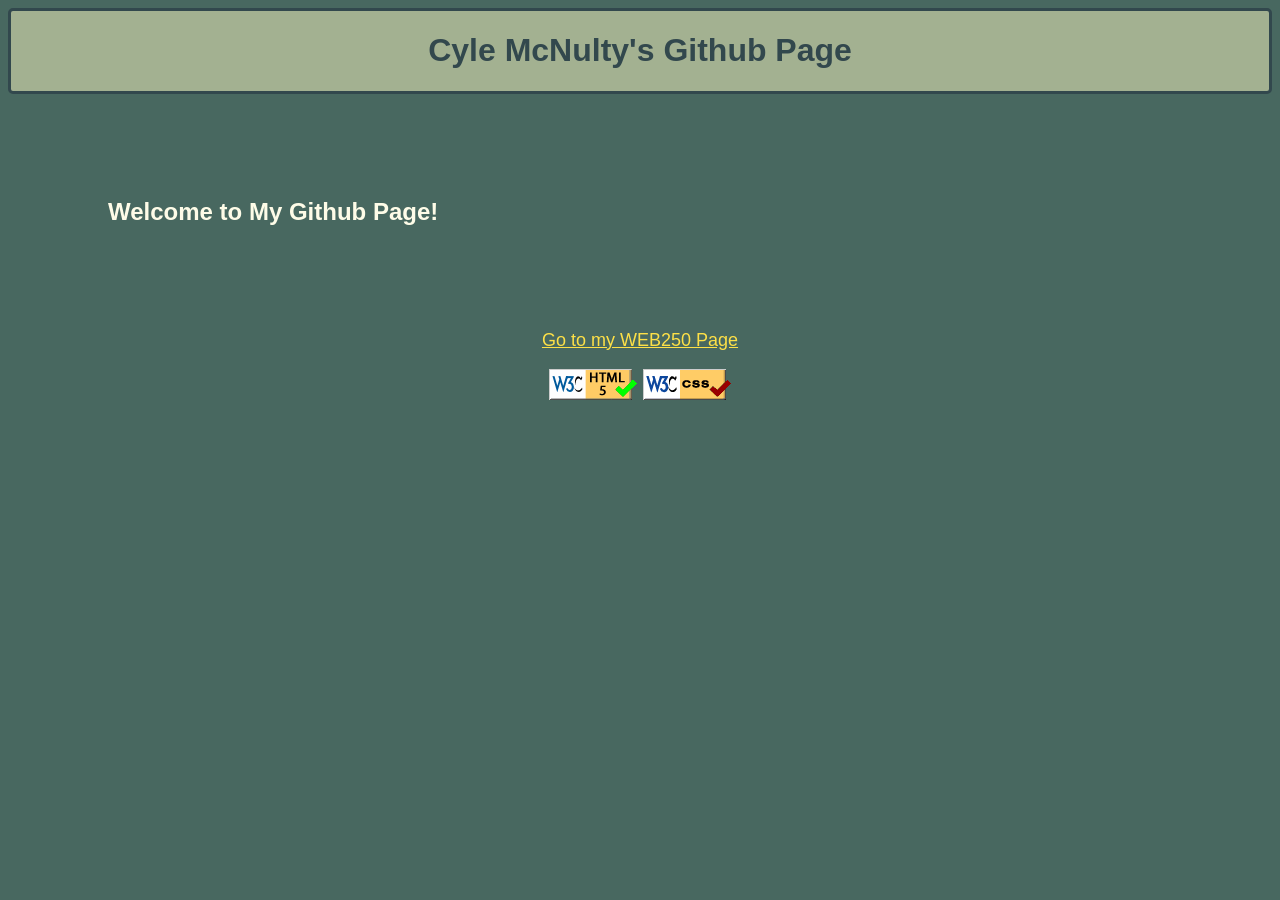
==== index.html @ 2bda85dd "Reformat to match web250 stylesheet" ====
<DOCTYPE html>
<html>
  <head>
    <title>Cyle McNulty - Home</title>
    <link href = "web250/styles/default.css" rel = "stylesheet" />
  </head>
  <body> 
  	<div class="heading">
      <header>
        <h1>Cyle McNulty's Github Page</h1>
      </header>
    </div>
    <div class="content">
      <h2>Welcome to My Github Page!</h2>
    </div> 
    <footer>
      <a href=""cmcnult3.github.io/web250">Go to my WEB250 Page</a>
      <br/><br/>   
      <a href="http://validator.w3.org/check?uri=referer" style = "text-decoration: none">
        <img src="web250/images/valid_html5.gif" alt="Validate HTML" />
      </a>
      <a href="http://jigsaw.w3.org/css-validator/check/referer" style = "text-decoration: none">
       <img src="web250/images/vcss.gif" alt="Validate CSS" />
      </a>
    </footer>
  </body>
</html>
---- web250/styles/default.css ----
body{
	font-family: Helvetica;
	color: #fefce8;
	background-color: rgb(72,104,96);
	font-size: 100%;
}
div.heading {
	color: #1e293b;
	opacity: 0.5;
	margin: 0px;
	text-align: center;
}
a{
	color: #fde047;
	font-size: 18px;
}

a:hover{
	color: #fb923c; 
	font-size: 110%;
}

header{
	background-color: #fef9c3;
	border: 3px solid;
	border-radius: 5px;
}

.heading nav{
	word-spacing: 20px;
	font-family: Trebuchet MS;
}

.heading a{
	font-weight: Bold;
	font-size: 24px;
	text-decoration: none;
}

footer{
	text-align: center;
}
.content{
	margin: 100px;
	line-height: 1.5;
}

.content strong{
	color: #1e293b;
	font-size: 125%;
}

.content em{
	color: #fde047;
}


/* Colors : #1e293b dark gray, #fef9c3 light yellow */
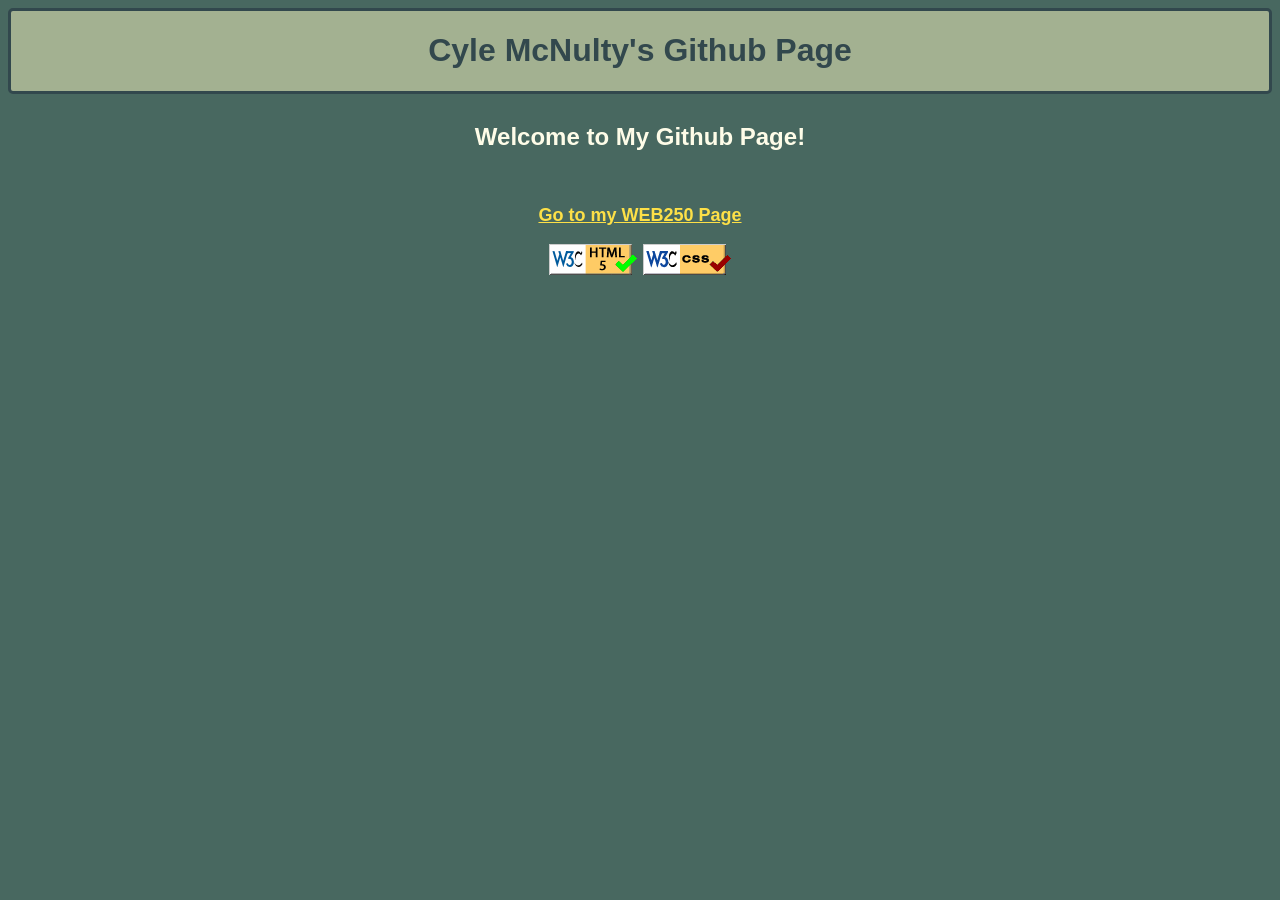
==== commit e3bc8bfd: "Styling Edit Center h2, change margins," ====
--- a/index.html
+++ b/index.html
@@ -10,11 +10,11 @@
         <h1>Cyle McNulty's Github Page</h1>
       </header>
     </div>
-    <div class="content">
+    <div class="content" style="text-align: center;">
       <h2>Welcome to My Github Page!</h2>
     </div> 
     <footer>
-      <a href=""cmcnult3.github.io/web250">Go to my WEB250 Page</a>
+      <a href="https://cmcnult3.github.io/web250"><strong>Go to my WEB250 Page</strong></a>
       <br/><br/>   
       <a href="http://validator.w3.org/check?uri=referer" style = "text-decoration: none">
         <img src="web250/images/valid_html5.gif" alt="Validate HTML" />
--- a/web250/styles/default.css
+++ b/web250/styles/default.css
@@ -41,7 +41,10 @@
 	text-align: center;
 }
 .content{
-	margin: 100px;
+	margin-top: 25px;
+	margin-bottom: 50px;
+	margin-left: 100px;
+	margin-right: 100px;
 	line-height: 1.5;
 }
 
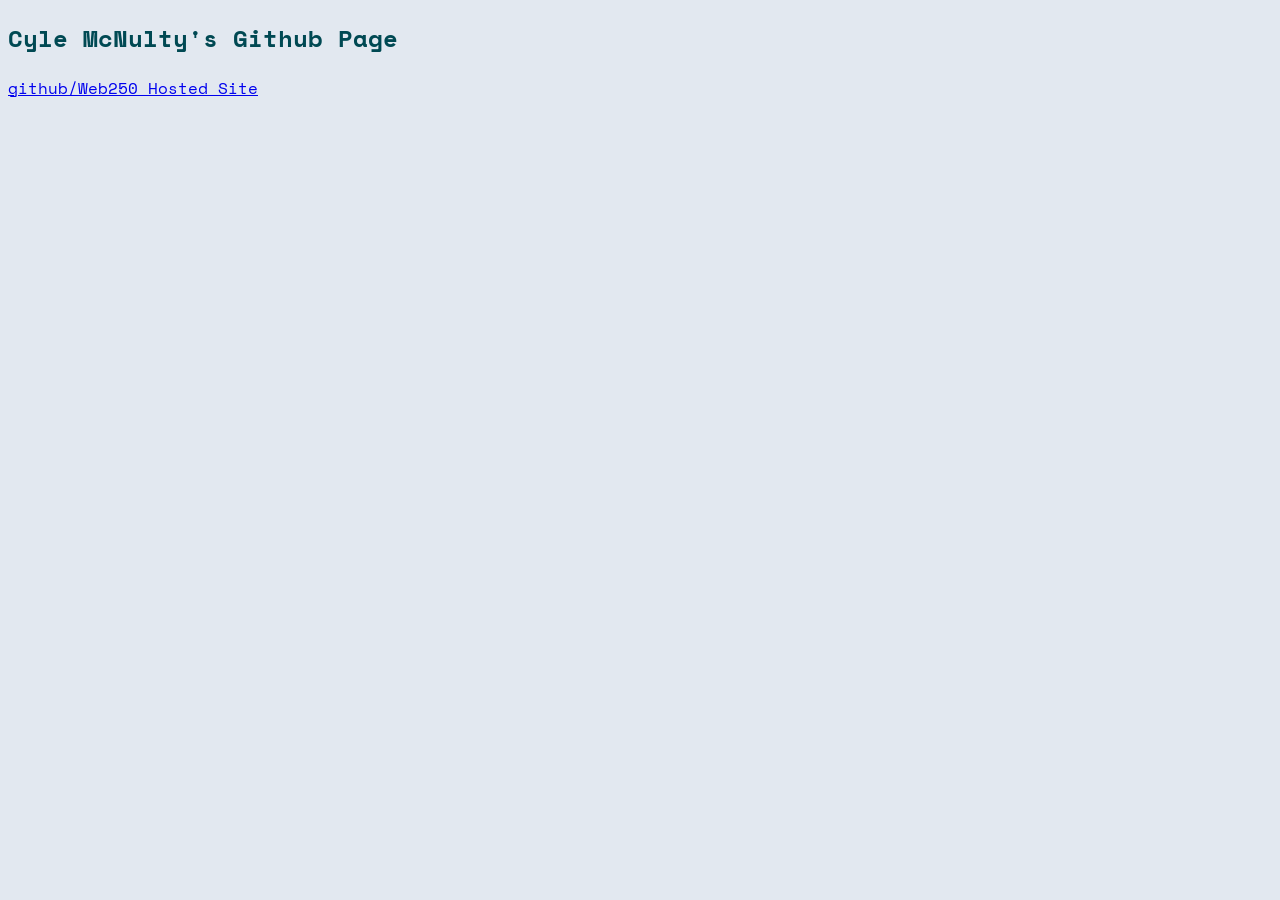
==== commit 2abf87ca: "Create index.html" ====
--- a/index.html
+++ b/index.html
@@ -1,27 +1,15 @@
-<DOCTYPE html>
-<html>
-  <head>
-    <title>Cyle McNulty - Home</title>
-    <link href = "web250/styles/default.css" rel = "stylesheet" />
-  </head>
-  <body> 
-  	<div class="heading">
-      <header>
-        <h1>Cyle McNulty's Github Page</h1>
-      </header>
-    </div>
-    <div class="content" style="text-align: center;">
-      <h2>Welcome to My Github Page!</h2>
-    </div> 
-    <footer>
-      <a href="https://cmcnult3.github.io/web250"><strong>Go to my WEB250 Page</strong></a>
-      <br/><br/>   
-      <a href="http://validator.w3.org/check?uri=referer" style = "text-decoration: none">
-        <img src="web250/images/valid_html5.gif" alt="Validate HTML" />
-      </a>
-      <a href="http://jigsaw.w3.org/css-validator/check/referer" style = "text-decoration: none">
-       <img src="web250/images/vcss.gif" alt="Validate CSS" />
-      </a>
-    </footer>
-  </body>
-</html>
+<!DOCTYPE html>
+<head>
+    <meta http-equiv="content-type" content="text/html;charset=UTF-8" />
+    <title> Cyle McNulty's ❱ Github Page</title>
+    <link rel ="stylesheet" type="text/css" href = "styles/brand.css" />
+    <link rel="preconnect" href="https://fonts.googleapis.com">
+    <link rel="preconnect" href="https://fonts.gstatic.com" crossorigin>
+    <link href="https://fonts.googleapis.com/css2?family=M+PLUS+Rounded+1c&family=Space+Mono&display=swap" rel="stylesheet">
+    <link href="https://fonts.googleapis.com/css2?family=Josefin+Sans&family=Space+Mono&display=swap" rel="stylesheet">
+</head>
+<body>
+    <h2>Cyle McNulty's Github Page</h2>
+    <a href="cmcnult3.github.io/web250"> github/Web250 </a> 
+    <a href ="cemcnulty.com/web250">Hosted Site</a>
+</body>
--- a/styles/brand.css
+++ b/styles/brand.css
@@ -0,0 +1,76 @@
+body{
+    background-color: #e2e8f0; /* Slate */
+    color: #004953; /* Eagles Midnight Green */
+    font-family:'Space Mono', monospace;
+}
+h1{
+    color: #CE4A1C; /* Wix Orange */
+}
+header{
+    background-color:#4FD28A; /*Wix Green*/
+    color: #004953;
+    padding: 20px 10px 5px;
+}
+header h1{
+    display: inline-block;
+}
+header nav{
+    float: right;
+    font-size: x-large;
+    padding: 30px 10px 5px;
+}
+
+header ul{
+        list-style-type: none;
+        margin: 0;
+        padding: 0;
+}
+header li{
+    display: inline;
+    padding: 8px;
+}
+
+figure{
+    text-align: center;
+}
+
+main div{
+    background-color: #4FD28A;
+    text-align: center;
+    font-family: 'Josefin Sans', sans-serif;
+    font-family: 'Space Mono', monospace;
+}
+main{
+    margin: 25px 100px;
+}
+main li{
+    margin: 10px;
+}
+figure em{
+    color: #17B169; /* carlsberg Green */
+    font-size: 150%;
+}
+
+div em{
+    font-size: 150%;
+}
+
+strong{
+    color:#CE4A1C; 
+}
+
+hr{
+    border: 1px solid #FF4000;
+}
+/* color: #4FD28A Wix Green */
+/* color: #FF4000; Wix Orange */
+/* #E25822 flame */
+/* color: #87A96B; Asparagus */
+/* color: #DADD98; Green Earth */
+/* #CE4A1C wix secondary orange */
+
+footer{
+	text-align: center;
+}
+
+	
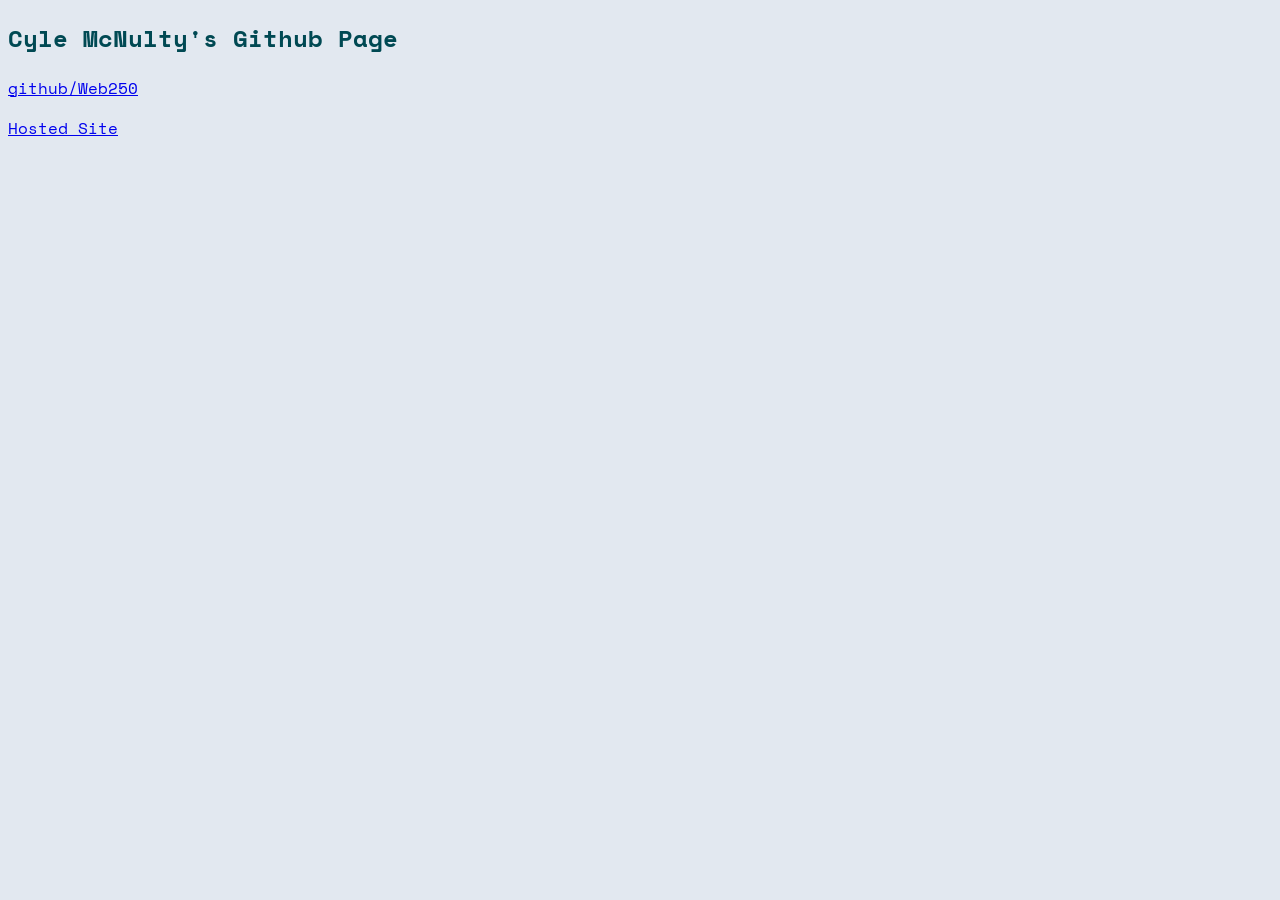
==== commit e9715fea: "Update index.html" ====
--- a/index.html
+++ b/index.html
@@ -10,6 +10,6 @@
 </head>
 <body>
     <h2>Cyle McNulty's Github Page</h2>
-    <a href="cmcnult3.github.io/web250"> github/Web250 </a> 
-    <a href ="cemcnulty.com/web250">Hosted Site</a>
+    <p><a href="cmcnult3.github.io/web250"> github/Web250 </a></p> 
+    <p><a href ="cemcnulty.com/web250">Hosted Site</a></p>
 </body>
